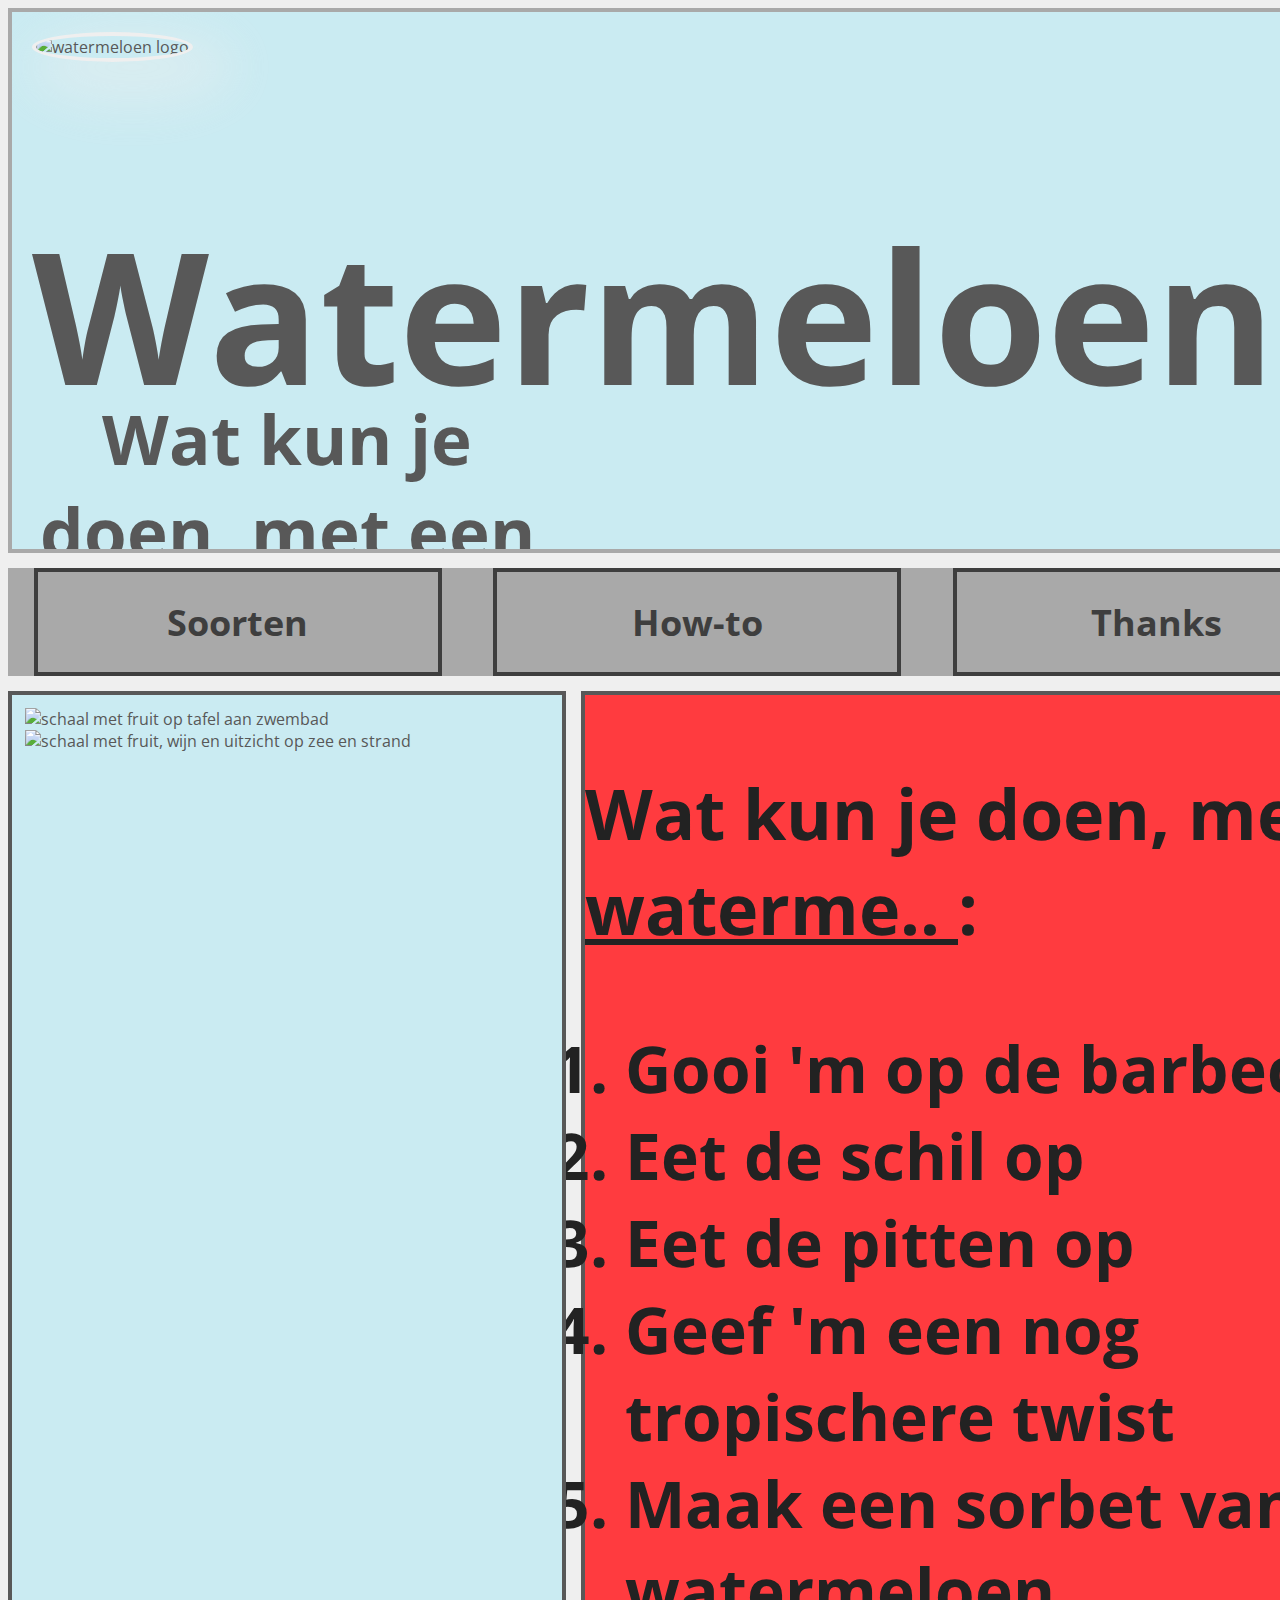
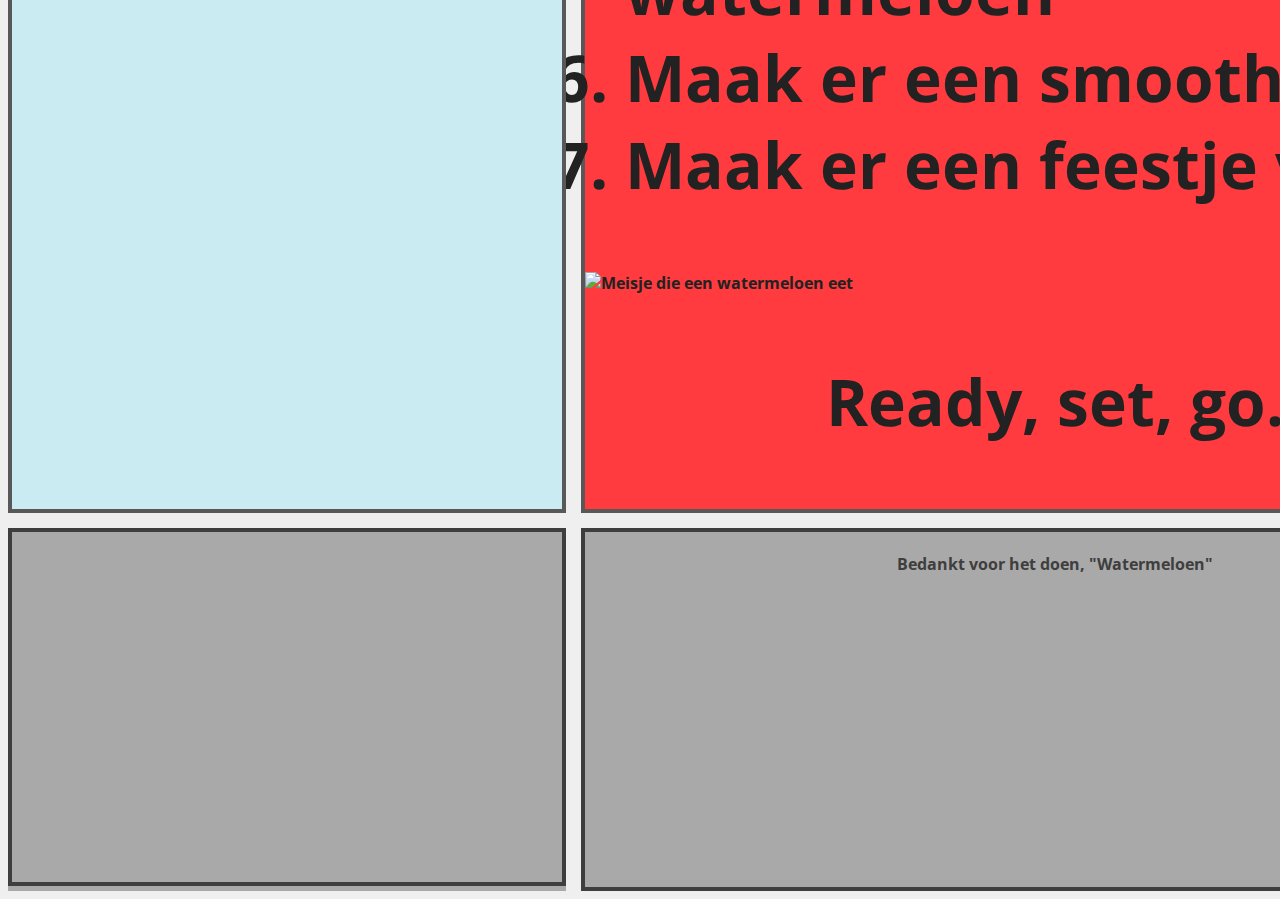
==== index.html @ b1073f52 "eindOpdrachtmd1" ====
<!DOCTYPE html>
<html lang="en">
<head>
    <meta charset="UTF-8">
    <meta name="viewport" content="width=device-width, initial-scale=1.0">
    <title>Watermeloen</title>
    <link rel="stylesheet" type="text/css" href="layOut.css" />
    <link rel="stylesheet" type="text/css" href="stylesheet.css" />
    <link href="https://fonts.googleapis.com/css2?family=Open+Sans:wght@600&display=swap" rel="stylesheet">
</head>

  <body>
    <div class="container">
      <header class="header">
        <img src="https://images.pexels.com/photos/2865987/pexels-photo-2865987.jpeg?auto=compress&cs=tinysrgb&dpr=1&w=500" class="logo" alt="watermeloen logo" />
        <h1>Watermeloen</h1>
        <h2>Wat kun je doen, met een wa..</h2>
      </header>

      <nav class="navbar">
        <ul>
          <li>
            <a href="soorten.html" target="_blank">Soorten</a>
          </li>
          <li>
            <a href="howto.html" target="_blank">How-to</a>
          </li>
          <li>
            <a href="thanks.html" target="_blank">Thanks</a>
          </li>
          <li>
            <a href="contact.html" target="_blank">Contact</a>
          </li>
        </ul>
      </nav>

      <main class="content">
        <p>
          Wat kun je doen, met een
          <a href="https://static-cse.canva.com/blob/136837/website-color-schemesimage54.335a1f0c.jpg" target="_blank">
            waterme..&nbsp;</a>:
        </p>
          <ol>
            <li>Gooi 'm op de barbecue</li>
            <li>Eet de schil op</li>
            <li>Eet de pitten op</li>
            <li>Geef 'm een nog tropischere twist</li>
            <li>Maak een sorbet van watermeloen</li>
            <li>Maak er een smoothie van</li>
            <li>Maak er een feestje van</li>
          </ol>
          <img src="https://images.pexels.com/photos/1993660/pexels-photo-1993660.jpeg?auto=compress&cs=tinysrgb&dpr=1&w=500" alt="Meisje die een watermeloen eet" />
          <h3>Ready, set, go.</h3>
      </main>

      <aside class="side">
        <img src="https://images.pexels.com/photos/2736370/pexels-photo-2736370.jpeg?auto=compress&cs=tinysrgb&dpr=1&w=500" alt="schaal met fruit op tafel aan zwembad">
        <img src="https://images.pexels.com/photos/2684260/pexels-photo-2684260.jpeg?auto=compress&cs=tinysrgb&dpr=1&w=500" alt="schaal met fruit, wijn en uitzicht op zee en strand">
      </aside>
      
      <div class="ad">
        <iframe src="https://www.youtube.com/embed/YBR2wvYFuug" allow="accelerometer; autoplay; encrypted-media; gyroscope; picture-in-picture" allowfullscreen>
        </iframe>
      </div>

      <footer class="footer">
        <h4>Bedankt voor het doen, "Watermeloen"</h4>
      </footer>
    </div>
  </body>
</html>
---- layOut.css ----
/* For styles - check stylesheet.css */
/* built on width: 550px */
html, body {
    background-color: #EFEFEF;
    font-family: 'Open Sans', Verdana, Arial, Helvetica, sans-serif;
    color: #585858;
}

.container {
    display: grid;
    grid-gap: 10px;
    grid-template-areas: 
        "header"
        "nav"
        "content"
        "sidebar"
        "ad"
        "footer"
}

.header {
    grid-area: header;
    background-color: #CAEBF2;
}

.navbar {
    grid-area: nav;
    background-color: #A9A9A9;
}

.content {
    grid-area: content;
    background-color: #FF3B3F;
}

.side {
    grid-area: sidebar;
    background-color: #CAEBF2;
}

.ad {
    grid-area: ad;
    background-color: #A9A9A9;
}

.footer {
    grid-area: footer;
    background-color: #A9A9A9;
}




/* Media queries alert! */

@media only screen and (min-width: 600px) {
    .container {
        grid-gap: 15px;
        grid-template-columns: 1fr 3fr;
        grid-template-areas: 
            "header     header"
            "nav        nav"
            "sidebar    content"
            "ad         footer";
    }

    nav ul{
        display: flex;
        justify-content: space-between;
    }
}

/*
@media only screen and (min-width: 1200px) {
    .container {
        grid-gap: 20px;
        grid-template-columns: 1fr 4fr 1fr;
        grid-template-areas: 
            "header  header   header"
            "nav     content  sidebar"
            "nav     content  ad"
            "footer  footer   footer";
    }
    
    nav ul {
        flex-direction: column;
    }
}
*/
---- stylesheet.css ----
/* For layout - check layOut.css */
/* built on width: 550px */
.header {
    overflow: hidden;
    padding: 20px;
    border: #A9A9A9 0.364vw solid;
}

.header img.logo {
    width: 200px;
    height: 200px;
    overflow: hidden;
    border-radius: 50%;
    border: #EFEFEF 0.364vw solid;
    box-shadow: 20px 20px 50px 25px rgba(239,239,239,0.4);
}

h1 {
    width: 350px;
    height: 80px;
    font-size: 14.286vw;
    text-align: center;
    font-weight: 700;
    color: #585858;
}

h2 {
    width: 510px;
    height: 80px;
    font-size: 5.357vw;
    text-align: center;
    font-weight: 700;
    color: #585858;
}

/* Nav bar built with hover - Design by Glenn */

.navbar {
    width: 100vw;
    text-align: center;
}

.navbar ul {
    margin: 0px;
    padding: 0px;
}

.navbar ul li {
    margin: 0 2vw;
    list-style-type: none;
    display: flex;
    font-size: 4vh;
    font-weight: 700;
}

.navbar ul li a{
    width: 27.273vw;
    text-decoration: none;
    padding: 2vw;
    color: #3E3E3E;
    border: #3E3E3E 0.364vw solid;
}

.navbar ul li a:hover {
    background-color: #CECECE;
}

/* End nav bar */

.content {
    font-weight: 700;
    color: #222;
    border: #585858 0.364vw solid;
}

.content a{
    color: #222;
}

.content img {
    width: 550px;
    height: 700px;
    margin: 0 auto;
}

p {
    font-size: 5.455vw;
    text-align: start;
    font-weight: 700;
    color: #222;
}

ol {
    font-size: 5vw;
    text-align: start;
    font-weight: 700;
    color: #222;
}

h3 {
    font-size: 5vw;
    text-align: center;
    font-weight: 700;
    color: #222;
}

.side {
    padding: 13px;
    margin: 0 auto;
    max-width: 100%;
    height: auto;
    border: #585858 0.364vw solid;
}

.ad > iframe {
    margin: 0 auto;
    width: 550px    !important;
    height: 350px   !important;
    border: #3E3E3E 0.364vw solid;
}

.footer {
    text-align: center;
    color: #3E3E3E;
    border: #3E3E3E 0.364vw solid;
}




/* Media queries alert! */
/*
@media only screen and (min-width: 600px) {
    .header {
        overflow: hidden;
        padding: 20px;
    }
    
    .header img.logo {
        width: 200px;
        height: 200px;
        overflow: hidden;
    }
    
    h1 {
        width: 350px;
        height: 80px;
    }
    
    h2 {
        width: 510px;
        height: 80px;
    }
    
    .content img {
        width: 550px;
        height: 700px;
        margin: 0 auto;
    }
    
    .side {
        padding: 13px;
        margin: 0 auto;
        max-width: 100%;
        height: auto;
    }
}

@media only screen and (min-width: 1200px) {
    .header {
        overflow: hidden;
        padding: 20px;
    }
    
    .header img.logo {
        width: 200px;
        height: 200px;
        overflow: hidden;
    }
    
    h1 {
        width: 350px;
        height: 80px;
    }
    
    h2 {
        width: 510px;
        height: 80px;
    }
    
    .content img {
        width: 550px;
        height: 700px;
        margin: 0 auto;
    }
    
    .side {
        padding: 13px;
        margin: 0 auto;
        max-width: 100%;
        height: auto;
    }
    
}
*/
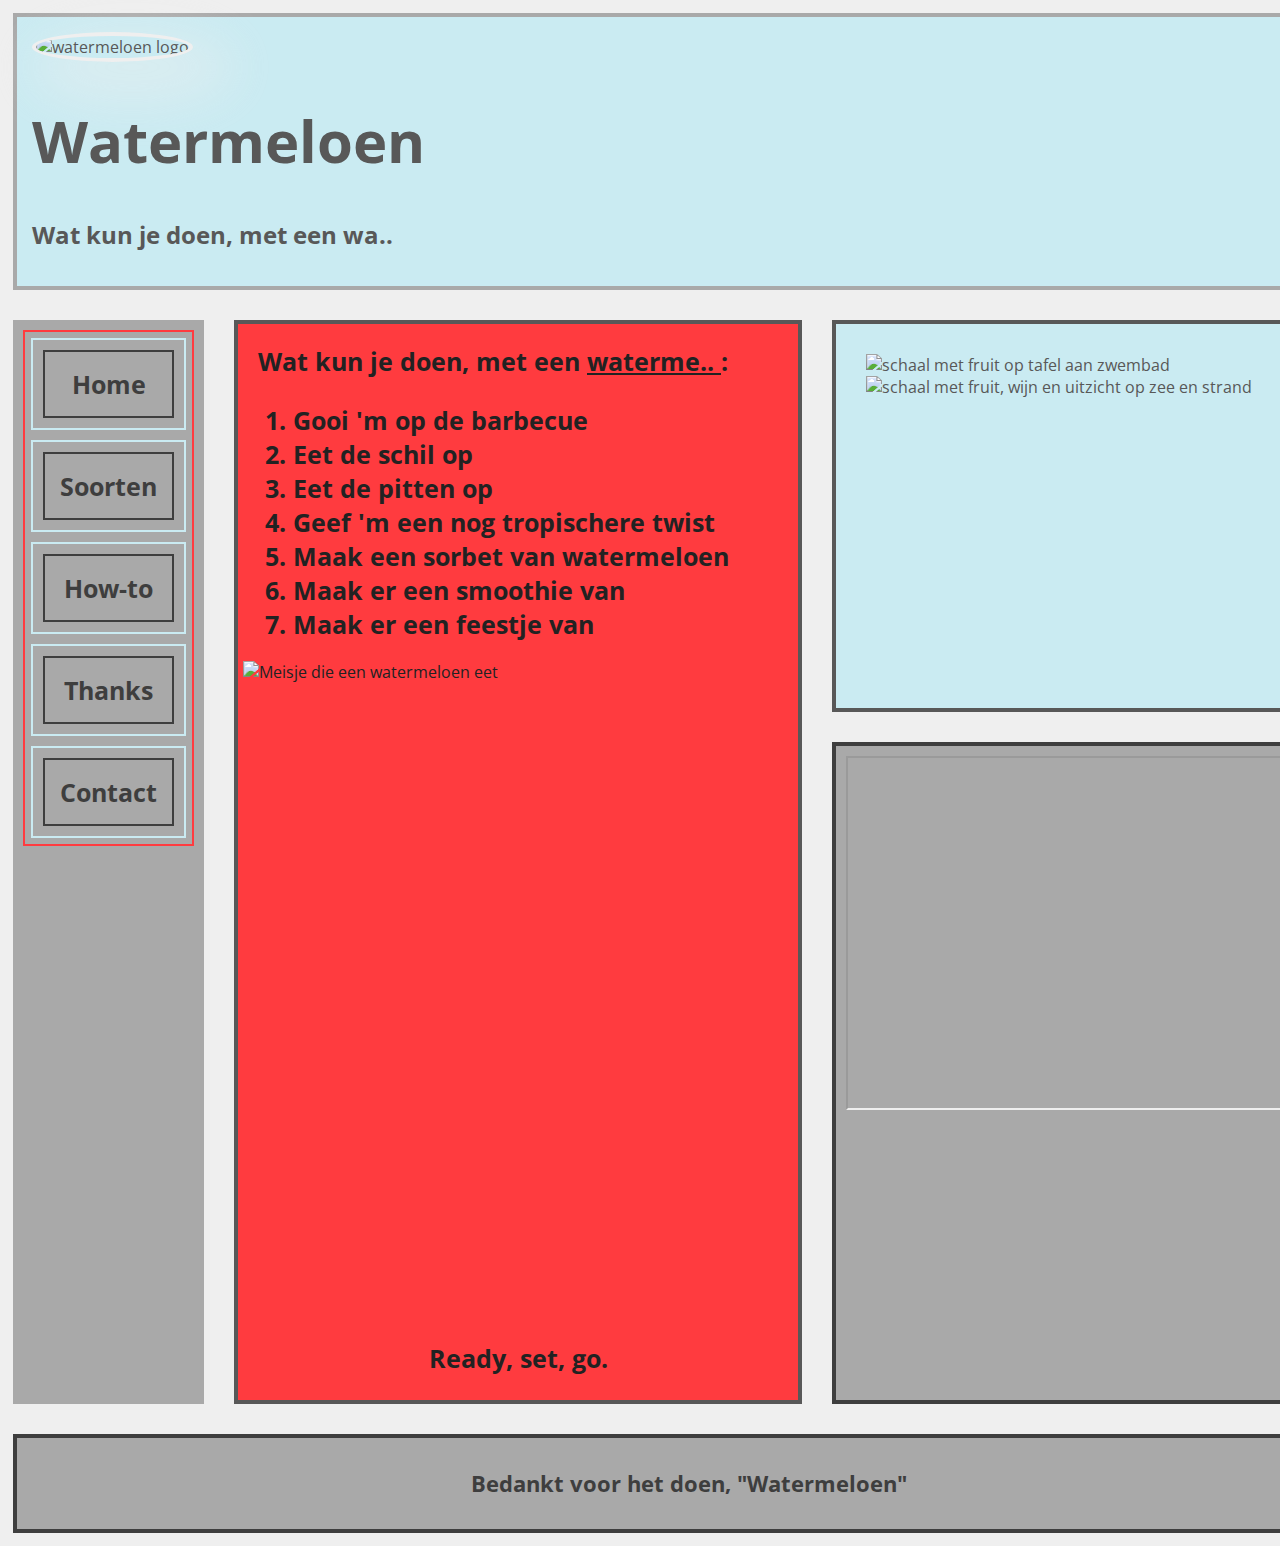
==== commit 38f224c5: "Add files via upload" ====
--- a/index.html
+++ b/index.html
@@ -1,71 +1,74 @@
-<!DOCTYPE html>
-<html lang="en">
-<head>
-    <meta charset="UTF-8">
-    <meta name="viewport" content="width=device-width, initial-scale=1.0">
-    <title>Watermeloen</title>
-    <link rel="stylesheet" type="text/css" href="layOut.css" />
-    <link rel="stylesheet" type="text/css" href="stylesheet.css" />
-    <link href="https://fonts.googleapis.com/css2?family=Open+Sans:wght@600&display=swap" rel="stylesheet">
-</head>
-
-  <body>
-    <div class="container">
-      <header class="header">
-        <img src="https://images.pexels.com/photos/2865987/pexels-photo-2865987.jpeg?auto=compress&cs=tinysrgb&dpr=1&w=500" class="logo" alt="watermeloen logo" />
-        <h1>Watermeloen</h1>
-        <h2>Wat kun je doen, met een wa..</h2>
-      </header>
-
-      <nav class="navbar">
-        <ul>
-          <li>
-            <a href="soorten.html" target="_blank">Soorten</a>
-          </li>
-          <li>
-            <a href="howto.html" target="_blank">How-to</a>
-          </li>
-          <li>
-            <a href="thanks.html" target="_blank">Thanks</a>
-          </li>
-          <li>
-            <a href="contact.html" target="_blank">Contact</a>
-          </li>
-        </ul>
-      </nav>
-
-      <main class="content">
-        <p>
-          Wat kun je doen, met een
-          <a href="https://static-cse.canva.com/blob/136837/website-color-schemesimage54.335a1f0c.jpg" target="_blank">
-            waterme..&nbsp;</a>:
-        </p>
-          <ol>
-            <li>Gooi 'm op de barbecue</li>
-            <li>Eet de schil op</li>
-            <li>Eet de pitten op</li>
-            <li>Geef 'm een nog tropischere twist</li>
-            <li>Maak een sorbet van watermeloen</li>
-            <li>Maak er een smoothie van</li>
-            <li>Maak er een feestje van</li>
-          </ol>
-          <img src="https://images.pexels.com/photos/1993660/pexels-photo-1993660.jpeg?auto=compress&cs=tinysrgb&dpr=1&w=500" alt="Meisje die een watermeloen eet" />
-          <h3>Ready, set, go.</h3>
-      </main>
-
-      <aside class="side">
-        <img src="https://images.pexels.com/photos/2736370/pexels-photo-2736370.jpeg?auto=compress&cs=tinysrgb&dpr=1&w=500" alt="schaal met fruit op tafel aan zwembad">
-        <img src="https://images.pexels.com/photos/2684260/pexels-photo-2684260.jpeg?auto=compress&cs=tinysrgb&dpr=1&w=500" alt="schaal met fruit, wijn en uitzicht op zee en strand">
-      </aside>
-      
-      <div class="ad">
-        <iframe src="https://www.youtube.com/embed/YBR2wvYFuug" allow="accelerometer; autoplay; encrypted-media; gyroscope; picture-in-picture" allowfullscreen>
-        </iframe>
-      </div>
-
-      <footer class="footer">
-        <h4>Bedankt voor het doen, "Watermeloen"</h4>
-      </footer>
-    </div>
-  </body>
+<!DOCTYPE html>
+<html lang="en">
+<head>
+    <meta charset="UTF-8">
+    <meta name="viewport" content="width=device-width, initial-scale=1.0">
+    <title>Watermeloen</title>
+    <link rel="stylesheet" type="text/css" href="layOut.css" />
+    <link rel="stylesheet" type="text/css" href="stylesheet.css" />
+    <link href="https://fonts.googleapis.com/css2?family=Open+Sans:wght@600&display=swap" rel="stylesheet">
+</head>
+
+  <body>
+    <div class="container">
+      <header class="header">
+        <img src="https://images.pexels.com/photos/2865987/pexels-photo-2865987.jpeg?auto=compress&cs=tinysrgb&dpr=1&w=500" class="logo" alt="watermeloen logo" />
+        <h1>Watermeloen</h1>
+        <h2>Wat kun je doen, met een wa..</h2>
+      </header>
+
+      <nav class="navbar">
+        <ul>
+          <li>
+            <a href="#">Home</a>
+          </li>
+          <li>
+            <a href="soorten.html" target="_blank">Soorten</a>
+          </li>
+          <li>
+            <a href="howto.html" target="_blank">How-to</a>
+          </li>
+          <li>
+            <a href="thanks.html" target="_blank">Thanks</a>
+          </li>
+          <li>
+            <a href="contact.html" target="_blank">Contact</a>
+          </li>
+        </ul>
+      </nav>
+
+      <main class="content">
+        <p>
+          Wat kun je doen, met een
+          <a href="https://static-cse.canva.com/blob/136837/website-color-schemesimage54.335a1f0c.jpg" target="_blank">
+            waterme..&nbsp;</a>:
+        </p>
+          <ol>
+            <li>Gooi 'm op de barbecue</li>
+            <li>Eet de schil op</li>
+            <li>Eet de pitten op</li>
+            <li>Geef 'm een nog tropischere twist</li>
+            <li>Maak een sorbet van watermeloen</li>
+            <li>Maak er een smoothie van</li>
+            <li>Maak er een feestje van</li>
+          </ol>
+          <img src="https://images.pexels.com/photos/1993660/pexels-photo-1993660.jpeg?auto=compress&cs=tinysrgb&dpr=1&w=500" alt="Meisje die een watermeloen eet" />
+          <h3>Ready, set, go.</h3>
+      </main>
+
+      <aside class="side">
+        <img src="https://images.pexels.com/photos/2736370/pexels-photo-2736370.jpeg?auto=compress&cs=tinysrgb&dpr=1&w=500" alt="schaal met fruit op tafel aan zwembad">
+        <img src="https://images.pexels.com/photos/2684260/pexels-photo-2684260.jpeg?auto=compress&cs=tinysrgb&dpr=1&w=500" alt="schaal met fruit, wijn en uitzicht op zee en strand">
+      </aside>
+      
+      <div class="ad">
+        <iframe src="https://www.youtube.com/embed/YBR2wvYFuug" allow="accelerometer; autoplay; encrypted-media; gyroscope; picture-in-picture" allowfullscreen>
+        </iframe>
+      </div>
+
+      <footer class="footer">
+        <h4>Bedankt voor het doen, "Watermeloen"</h4>
+      </footer>
+    </div>
+  </body>
 </html>--- a/layOut.css
+++ b/layOut.css
@@ -1,89 +1,88 @@
-/* For styles - check stylesheet.css */
-/* built on width: 550px */
-html, body {
-    background-color: #EFEFEF;
-    font-family: 'Open Sans', Verdana, Arial, Helvetica, sans-serif;
-    color: #585858;
-}
-
-.container {
-    display: grid;
-    grid-gap: 10px;
-    grid-template-areas: 
-        "header"
-        "nav"
-        "content"
-        "sidebar"
-        "ad"
-        "footer"
-}
-
-.header {
-    grid-area: header;
-    background-color: #CAEBF2;
-}
-
-.navbar {
-    grid-area: nav;
-    background-color: #A9A9A9;
-}
-
-.content {
-    grid-area: content;
-    background-color: #FF3B3F;
-}
-
-.side {
-    grid-area: sidebar;
-    background-color: #CAEBF2;
-}
-
-.ad {
-    grid-area: ad;
-    background-color: #A9A9A9;
-}
-
-.footer {
-    grid-area: footer;
-    background-color: #A9A9A9;
-}
-
-
-
-
-/* Media queries alert! */
-
-@media only screen and (min-width: 600px) {
-    .container {
-        grid-gap: 15px;
-        grid-template-columns: 1fr 3fr;
-        grid-template-areas: 
-            "header     header"
-            "nav        nav"
-            "sidebar    content"
-            "ad         footer";
-    }
-
-    nav ul{
-        display: flex;
-        justify-content: space-between;
-    }
-}
-
-/*
-@media only screen and (min-width: 1200px) {
-    .container {
-        grid-gap: 20px;
-        grid-template-columns: 1fr 4fr 1fr;
-        grid-template-areas: 
-            "header  header   header"
-            "nav     content  sidebar"
-            "nav     content  ad"
-            "footer  footer   footer";
-    }
-    
-    nav ul {
-        flex-direction: column;
-    }
-}
-*/+/* For styles - check stylesheet.css */
+
+html, body {
+    background-color: #EFEFEF;
+    font-family: 'Open Sans', Verdana, Arial, Helvetica, sans-serif;
+    color: #585858;
+}
+
+.container {
+    display: grid;
+    grid-gap: 1px;
+    grid-template-areas: 
+        "header"
+        "nav"
+        "content"
+        "sidebar"
+        "ad"
+        "footer"
+}
+
+.header {
+    grid-area: header;
+    background-color: #CAEBF2;
+}
+
+.navbar {
+    grid-area: nav;
+    background-color: #A9A9A9;
+}
+
+.content {
+    grid-area: content;
+    background-color: #FF3B3F;
+}
+
+.side {
+    grid-area: sidebar;
+    background-color: #CAEBF2;
+}
+
+.ad {
+    grid-area: ad;
+    background-color: #A9A9A9;
+}
+
+.footer {
+    grid-area: footer;
+    background-color: #A9A9A9;
+}
+
+
+
+
+/* Media queries alert! */
+
+@media only screen and (min-width: 600px) {
+    .container {
+        grid-gap: 15px;
+        grid-template-columns: 1fr 3fr;
+        grid-template-areas: 
+            "header     header"
+            "nav        nav"
+            "sidebar    content"
+            "ad         footer";
+    }
+
+    nav ul{
+        display: flex;
+        justify-content: space-between;
+    }
+}
+
+
+@media only screen and (min-width: 1200px) {
+    .container {
+        grid-gap: 20px;
+        grid-template-columns: 1fr 4fr 1fr;
+        grid-template-areas: 
+            "header  header   header"
+            "nav     content  sidebar"
+            "nav     content  ad"
+            "footer  footer   footer";
+    }
+    
+    nav ul {
+        flex-direction: column;
+    }
+}--- a/stylesheet.css
+++ b/stylesheet.css
@@ -1,205 +1,150 @@
-/* For layout - check layOut.css */
-/* built on width: 550px */
-.header {
-    overflow: hidden;
-    padding: 20px;
-    border: #A9A9A9 0.364vw solid;
-}
-
-.header img.logo {
-    width: 200px;
-    height: 200px;
-    overflow: hidden;
-    border-radius: 50%;
-    border: #EFEFEF 0.364vw solid;
-    box-shadow: 20px 20px 50px 25px rgba(239,239,239,0.4);
-}
-
-h1 {
-    width: 350px;
-    height: 80px;
-    font-size: 14.286vw;
-    text-align: center;
-    font-weight: 700;
-    color: #585858;
-}
-
-h2 {
-    width: 510px;
-    height: 80px;
-    font-size: 5.357vw;
-    text-align: center;
-    font-weight: 700;
-    color: #585858;
-}
-
-/* Nav bar built with hover - Design by Glenn */
-
-.navbar {
-    width: 100vw;
-    text-align: center;
-}
-
-.navbar ul {
-    margin: 0px;
-    padding: 0px;
-}
-
-.navbar ul li {
-    margin: 0 2vw;
-    list-style-type: none;
-    display: flex;
-    font-size: 4vh;
-    font-weight: 700;
-}
-
-.navbar ul li a{
-    width: 27.273vw;
-    text-decoration: none;
-    padding: 2vw;
-    color: #3E3E3E;
-    border: #3E3E3E 0.364vw solid;
-}
-
-.navbar ul li a:hover {
-    background-color: #CECECE;
-}
-
-/* End nav bar */
-
-.content {
-    font-weight: 700;
-    color: #222;
-    border: #585858 0.364vw solid;
-}
-
-.content a{
-    color: #222;
-}
-
-.content img {
-    width: 550px;
-    height: 700px;
-    margin: 0 auto;
-}
-
-p {
-    font-size: 5.455vw;
-    text-align: start;
-    font-weight: 700;
-    color: #222;
-}
-
-ol {
-    font-size: 5vw;
-    text-align: start;
-    font-weight: 700;
-    color: #222;
-}
-
-h3 {
-    font-size: 5vw;
-    text-align: center;
-    font-weight: 700;
-    color: #222;
-}
-
-.side {
-    padding: 13px;
-    margin: 0 auto;
-    max-width: 100%;
-    height: auto;
-    border: #585858 0.364vw solid;
-}
-
-.ad > iframe {
-    margin: 0 auto;
-    width: 550px    !important;
-    height: 350px   !important;
-    border: #3E3E3E 0.364vw solid;
-}
-
-.footer {
-    text-align: center;
-    color: #3E3E3E;
-    border: #3E3E3E 0.364vw solid;
-}
-
-
-
-
-/* Media queries alert! */
-/*
-@media only screen and (min-width: 600px) {
-    .header {
-        overflow: hidden;
-        padding: 20px;
-    }
-    
-    .header img.logo {
-        width: 200px;
-        height: 200px;
-        overflow: hidden;
-    }
-    
-    h1 {
-        width: 350px;
-        height: 80px;
-    }
-    
-    h2 {
-        width: 510px;
-        height: 80px;
-    }
-    
-    .content img {
-        width: 550px;
-        height: 700px;
-        margin: 0 auto;
-    }
-    
-    .side {
-        padding: 13px;
-        margin: 0 auto;
-        max-width: 100%;
-        height: auto;
-    }
-}
-
-@media only screen and (min-width: 1200px) {
-    .header {
-        overflow: hidden;
-        padding: 20px;
-    }
-    
-    .header img.logo {
-        width: 200px;
-        height: 200px;
-        overflow: hidden;
-    }
-    
-    h1 {
-        width: 350px;
-        height: 80px;
-    }
-    
-    h2 {
-        width: 510px;
-        height: 80px;
-    }
-    
-    .content img {
-        width: 550px;
-        height: 700px;
-        margin: 0 auto;
-    }
-    
-    .side {
-        padding: 13px;
-        margin: 0 auto;
-        max-width: 100%;
-        height: auto;
-    }
-    
-}
-*/+/* For layout - check layOut.css */
+
+.header {
+    margin: 5px;
+    padding: 15px;
+    border: #A9A9A9 0.364vw solid;
+}
+
+.header img.logo {
+    width: 200px;
+    height: 200px;
+    border-radius: 50%;
+    border: #EFEFEF 0.364vw solid;
+    box-shadow: 20px 20px 50px 25px rgba(239,239,239,0.4);
+}
+
+h1 {
+    font-size: calc(32px + 2vw); /* Text grows for 2px each 100px viewport width */
+    text-align: left;
+    font-weight: 700;
+    color: #585858;
+}
+
+h2 {
+    font-size: calc(24px + 1,5vw);
+    text-align: left;
+    font-weight: 700;
+    color: #585858;
+}
+
+/* Nav bar built with hover - Design by Glenn */
+
+.navbar {
+    margin: 5px;
+    padding: 5px;
+}
+
+.navbar ul {
+    margin: 5px;
+    border: #FF3B3F 2px solid;
+    padding: 1px;
+}
+
+.navbar ul li {
+    margin: 5px;
+    border: #CAEBF2 2px solid;
+    padding: 10px;
+    list-style-type: none;
+    display: flex;
+    font-size: calc(18.72px + 0.5vw);
+    font-weight: 700;
+    text-align: center;
+}
+
+.navbar ul li a{
+    margin: 0 auto;
+    border: #3E3E3E 2px solid;
+    padding: 15px;
+    width: 100%;
+    text-decoration: none;
+    color: #3E3E3E;
+    display: block;
+}
+
+.navbar ul li a:hover {
+    background-color: #CECECE;
+}
+
+/* End nav bar */
+
+.content {
+    margin: 5px;
+    border: #585858 0.364vw solid;
+    color: #222;
+}
+
+.content a{
+    color: #222;
+}
+
+.content img {
+    margin: 0 auto;
+    padding: 5px;
+    width: 550px;
+    height: 650px;
+    display: block;
+}
+
+p {
+    margin: 10px;
+    padding: 10px;
+    font-size: calc(18.72px + 0.5vw);
+    text-align: start;
+    font-weight: 700;
+    color: #222;
+}
+
+ol {
+    margin: 15px;
+    font-size: calc(18.72px + 0.5vw);
+    text-align: start;
+    font-weight: 700;
+    color: #222;
+}
+
+h3 {
+    font-size: calc(18.72px + 0.5vw);
+    text-align: center;
+    font-weight: 700;
+    color: #222;
+}
+
+.side {
+    margin: 5px;
+    padding: 30px;
+    border: #585858 0.364vw solid;
+}
+
+.ad {
+    margin: 5px;
+    padding: 10px;
+    border: #3E3E3E 0.364vw solid;
+}
+
+iframe {
+    margin: 0 auto;
+    width: 500px;
+    height: 350px;
+    display: block;
+}
+
+.footer {
+    margin: 5px;
+    font-size: calc(16px + 0.5vw);
+    text-align: center;
+    color: #3E3E3E;
+    border: #3E3E3E 0.364vw solid;
+}
+
+
+
+
+/* Media queries alert! */
+/*
+@media only screen and (min-width: 600px) {
+    
+
+@media only screen and (min-width: 1200px) {
+    
+}*/